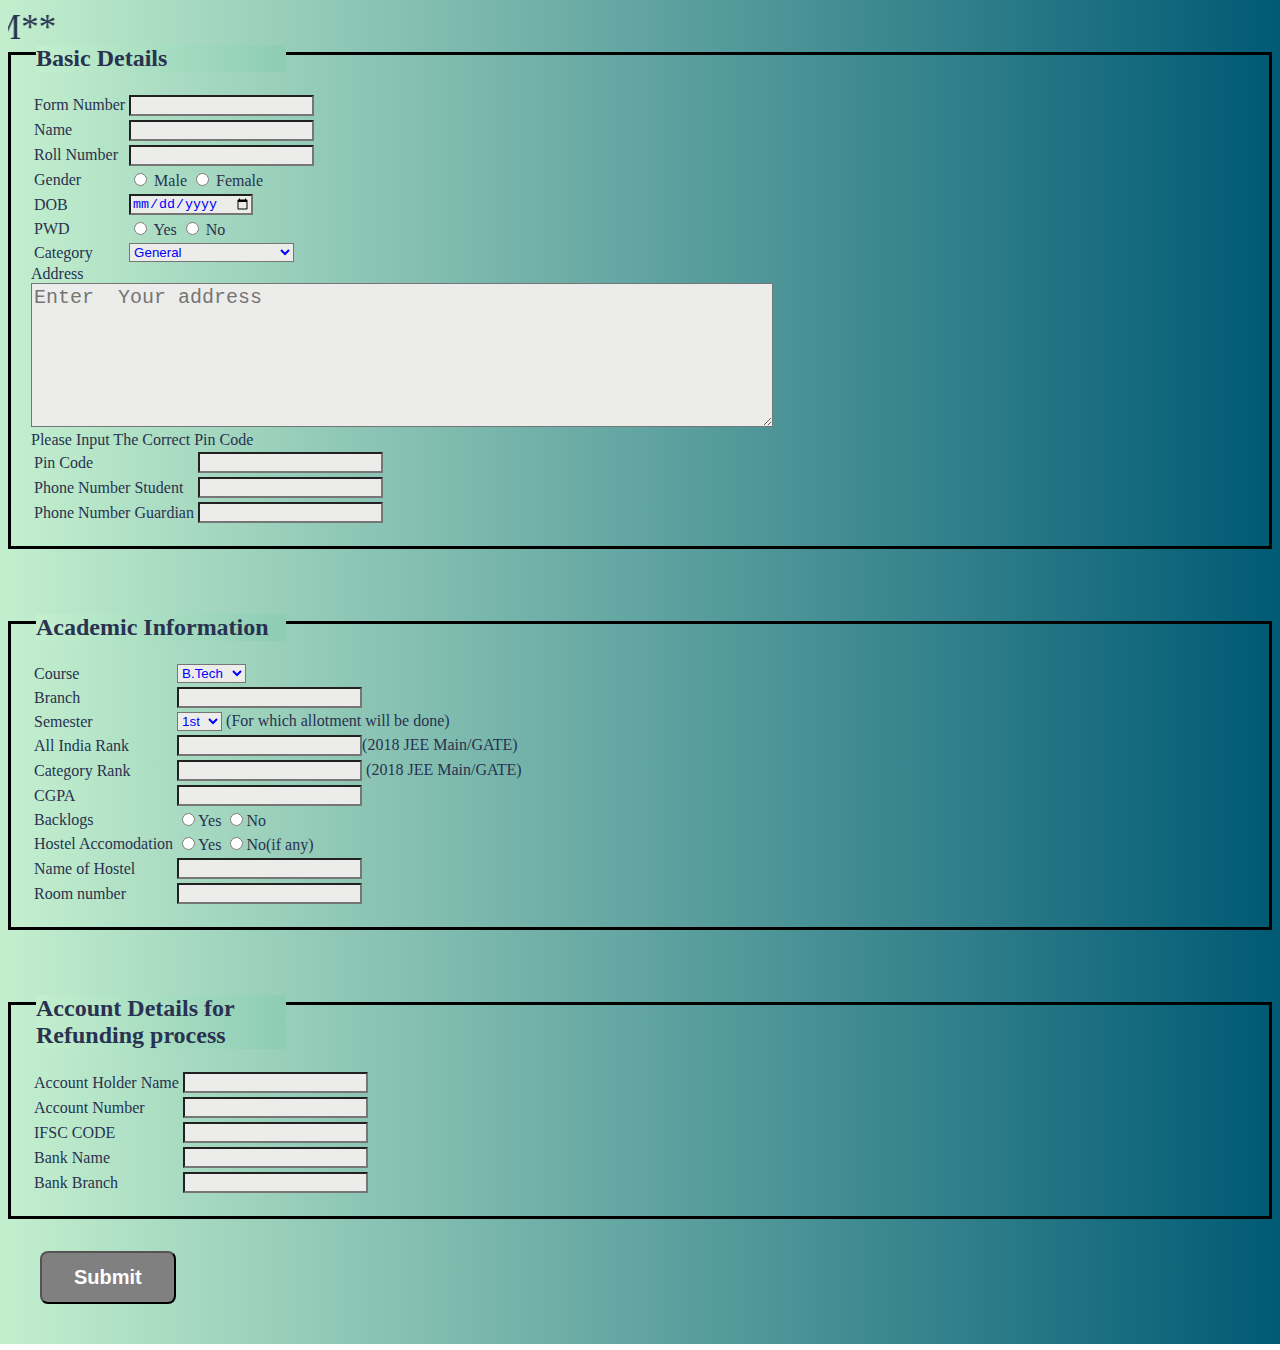
==== Index.html @ c6a699ce "Add files via upload" ====
<!DOCTYPE html>
<html lang="en" dir="ltr">

<head>
  <meta charset="utf-8">
  <meta name="viewport" content="width=device-width,initial-scale=1.0">
  <title></title>
  <style media="screen">
    body{
background-image: linear-gradient(to right,rgb(195, 239, 206), rgb(0, 90, 116));
color:  #293250;
/* color: #FC766AFF; */
}
    div{
      border:3px solid black;
      padding: 20px;
 background-image: linear-gradient(to right,rgb(195, 239, 206), rgb(0, 90, 116));

    }
    textarea{  background-color: #ECECEB;
  font-size: 20px;
}
input ,select{
  background-color: #ECECEB;
  color:  blue !important;
}

    h2{ width:250px;
      margin-top: -30px;
      margin-left: 5px;
    background-image: linear-gradient(to right,rgb(195, 239, 206), rgb(141, 204, 181));
  font-weight: bolder;
    }
    .button{

	background-color:grey;
	border-radius:8px;
	display:inline-block;
	cursor:pointer;
	color:White!important;
	font-size:20px;
	font-weight:bold;
	padding:13px 32px;
  margin:2rem;
}
  </style>
</head>

<body>
  <marquee style="Font-size:35px;" direction = "right">**REGISTRATION FORM**</marquee>

<form class="" action="index.html" method="post">


    <div class="">
<h2 >Basic Details</h2>
      <table>
        <tr>
          <td>Form Number</td>
          <td><input type="text" name="FormNumber" value=""></td>
        </tr>

        <tr>
          <td>Name </td>
          <td><input type="text" name="Name" value=""></td>
        </tr>

        <tr>
          <td>Roll Number </td>
          <td><input type="text" name="Roll number" value="">
          </td>
        </tr>

        <tr>
          <td>Gender</td>

          <td>
            <input type="radio" id="male" name="gender" value="male">
          Male
            <input type="radio" id="Female" name="gender" value="Female">
          Female
          </td>
        </tr>

        <tr>
          <td>  DOB </td>
          <td>
            <input type="date" name="DOB" value="">
          </td>
        </tr>

        <tr>
          <td>PWD
          </td>
          <td>
            <input type="radio" name="PWD" value="">
            Yes
            <input type="radio" name="PWD" value="">
            No
          </td>
        </tr>
        <tr>

          <td>
            Category
          </td>
          <td>
            <select size="1" style="width:165px" >
              <option value="">General</option>
              <option value="">OBC</option>
              <option value="">SC</option>
              <option value="">ST</option>
            </select>
          </td>
        </tr>
      </table>

      Address
      <br>
      <textarea name="address" rows="6" cols="60" placeholder="Enter  Your address"></textarea>
      <br>
      Please Input The Correct Pin Code
      <table>
        <tr>
          <td>Pin Code</td>
          <td><input type="text" name="" value=""></td>
        </tr>
        <tr>
          <td>Phone Number Student</td>
          <td><input type="text" name="" value=""></td>
        </tr>
        <tr>
          <td>Phone Number Guardian</td>
          <td><input type="text" name="" value=""></td>
        </tr>
      </table>
    </div>
    <br>
    <br>
    <br>
    <br>
    <div class="Acadmics">
      <h2 >Academic Information</h2>
      <table>

        <tr>
          <td>Course</td>
          <td><select class="" name="">
              <option value="">B.Tech</option>
              <option value="">M.Tech</option>
              <option value="">Int. Msc</option>
              <option value="">Phd</option>
            </select></td>
        </tr>
        <tr>
          <td>Branch</td>
          <td><input type="text" name="" value=""></td>
        </tr>

        <tr>
          <td>Semester</td>
          <td><select class="" name="">
              <option value="">1st</option>
              <option value="">2nd</option>
              <option value="">3rd</option>
              <option value="">4th</option>
              <option value="">5th</option>
              <option value="">6th</option>
              <option value="">7th</option>
              <option value="">8th</option>
            </select>
          (For which allotment will be done)
          </td>
        </tr>
        <tr>
          <td>All India Rank</td>
          <td><input type="text" name="" value="">(2018 JEE Main/GATE)</td>
        </tr>
        <tr>
          <td>Category Rank</td>
          <td><input type="text" name="" value="">  (2018 JEE Main/GATE)</td>
        </tr>
        <tr>
          <td>CGPA</td>
          <td><input type="text" name="" value=""></td>
        </tr>
        <tr>
          <td>Backlogs</td>
          <td><input type="radio" name="Backlogs" value="">Yes
            <input type="radio" name="Backlogs" value="">No</td>
        </tr>
        <tr>
          <td>Hostel Accomodation</td>
          <td><input type="radio" name="Hostel Accomodation" value="">Yes
            <input type="radio" name="Hostel Accomodation" value="">No(if any)</td>
        </tr>
        <tr>
          <td>Name of Hostel</td>
          <td> <input type="text" name="" value=""></td>
        </tr>
        <tr>
          <td>Room number</td>
          <td><input type="text" name="" value=""></td>
        </tr>
      </table>
    </div>
    <br><br><br><br>
    <div class="account">
      <h2 >Account Details for Refunding process</h2>
      <table>
        <tr>
          <td>Account Holder Name</td>
          <td><input type="text" name="" value=""></td>
        </tr>
        <tr>
          <td>Account Number</td>
          <td><input type="text" name="" value=""></td>
        </tr>
        <tr>
          <td>IFSC CODE</td>
          <td><input type="text" name="" value=""></td>
        </tr>
        <tr>
      <td>  Bank Name
          <td><input type="text" name="" value=""></td>
        </tr>
        <tr>
        <td>  Bank Branch
          <td><input type="text" name="" value=""></td>
        </tr>
      </table>

    </div>
<a href=#Submit><input type="button" class="button" name="" value="Submit">
</a>

  </form>


</body>

</html>
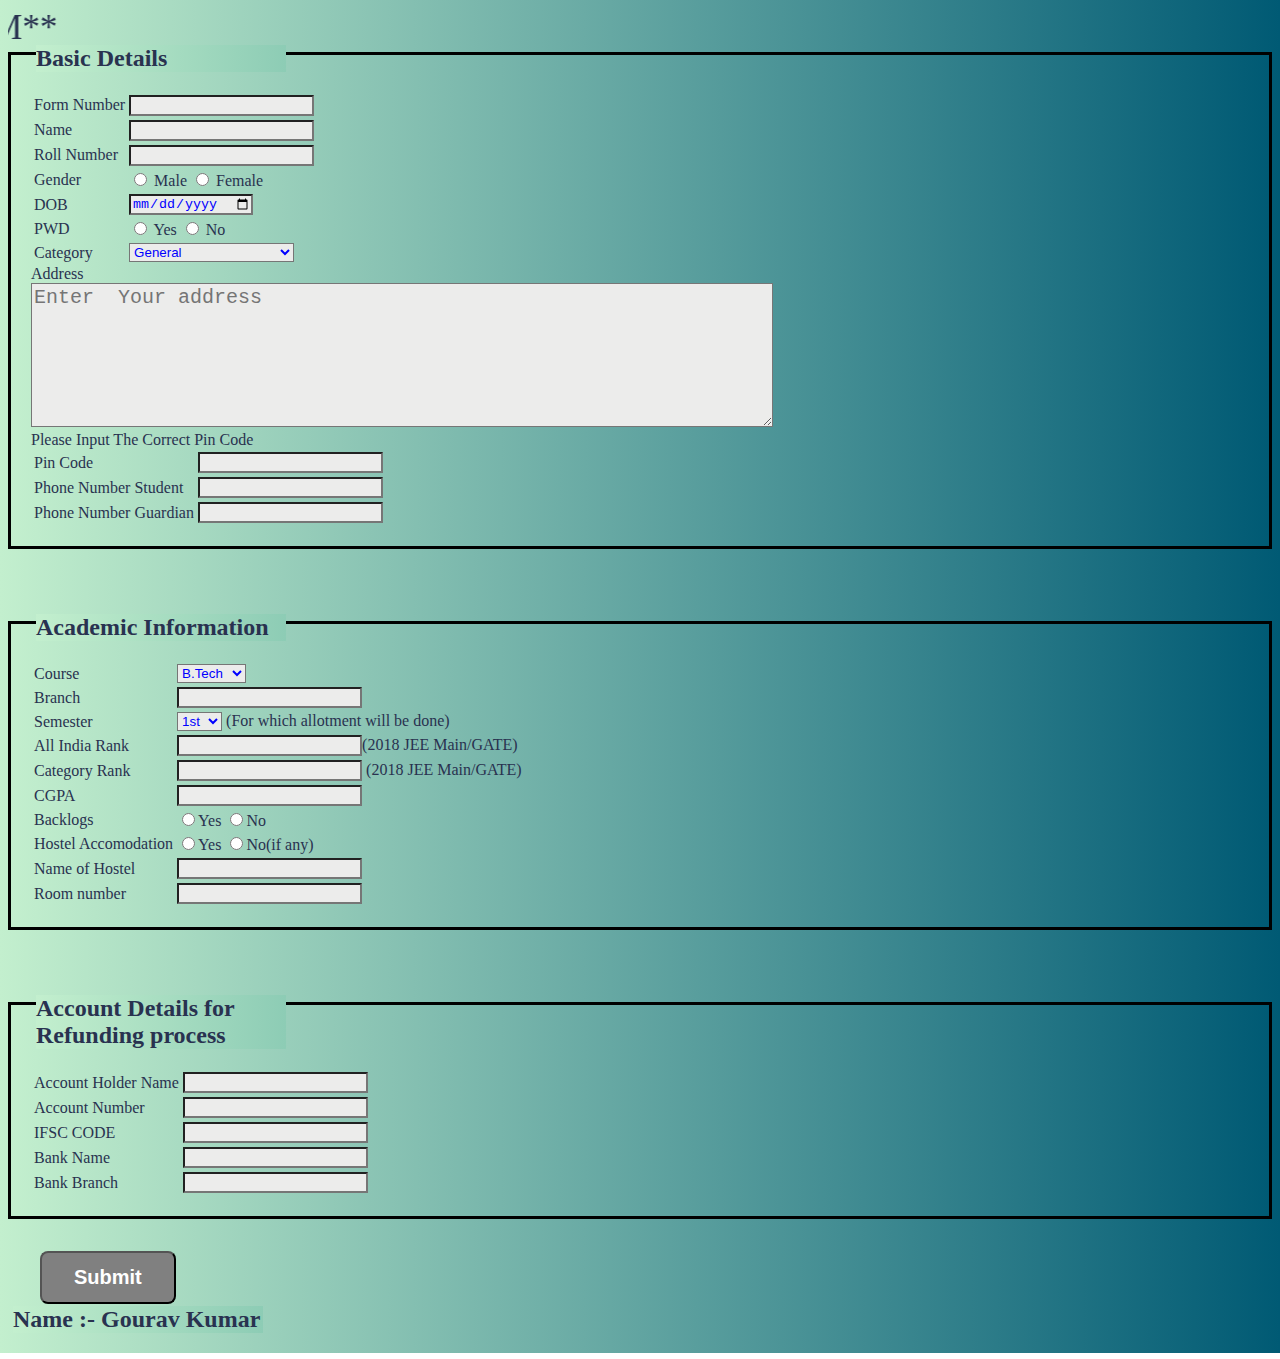
==== commit fd9fbb0e: "Update Index.html" ====
--- a/Index.html
+++ b/Index.html
@@ -235,7 +235,7 @@
 </a>
 
   </form>
-
+<h2>Name :- Gourav Kumar</h2>
 
 </body>
 
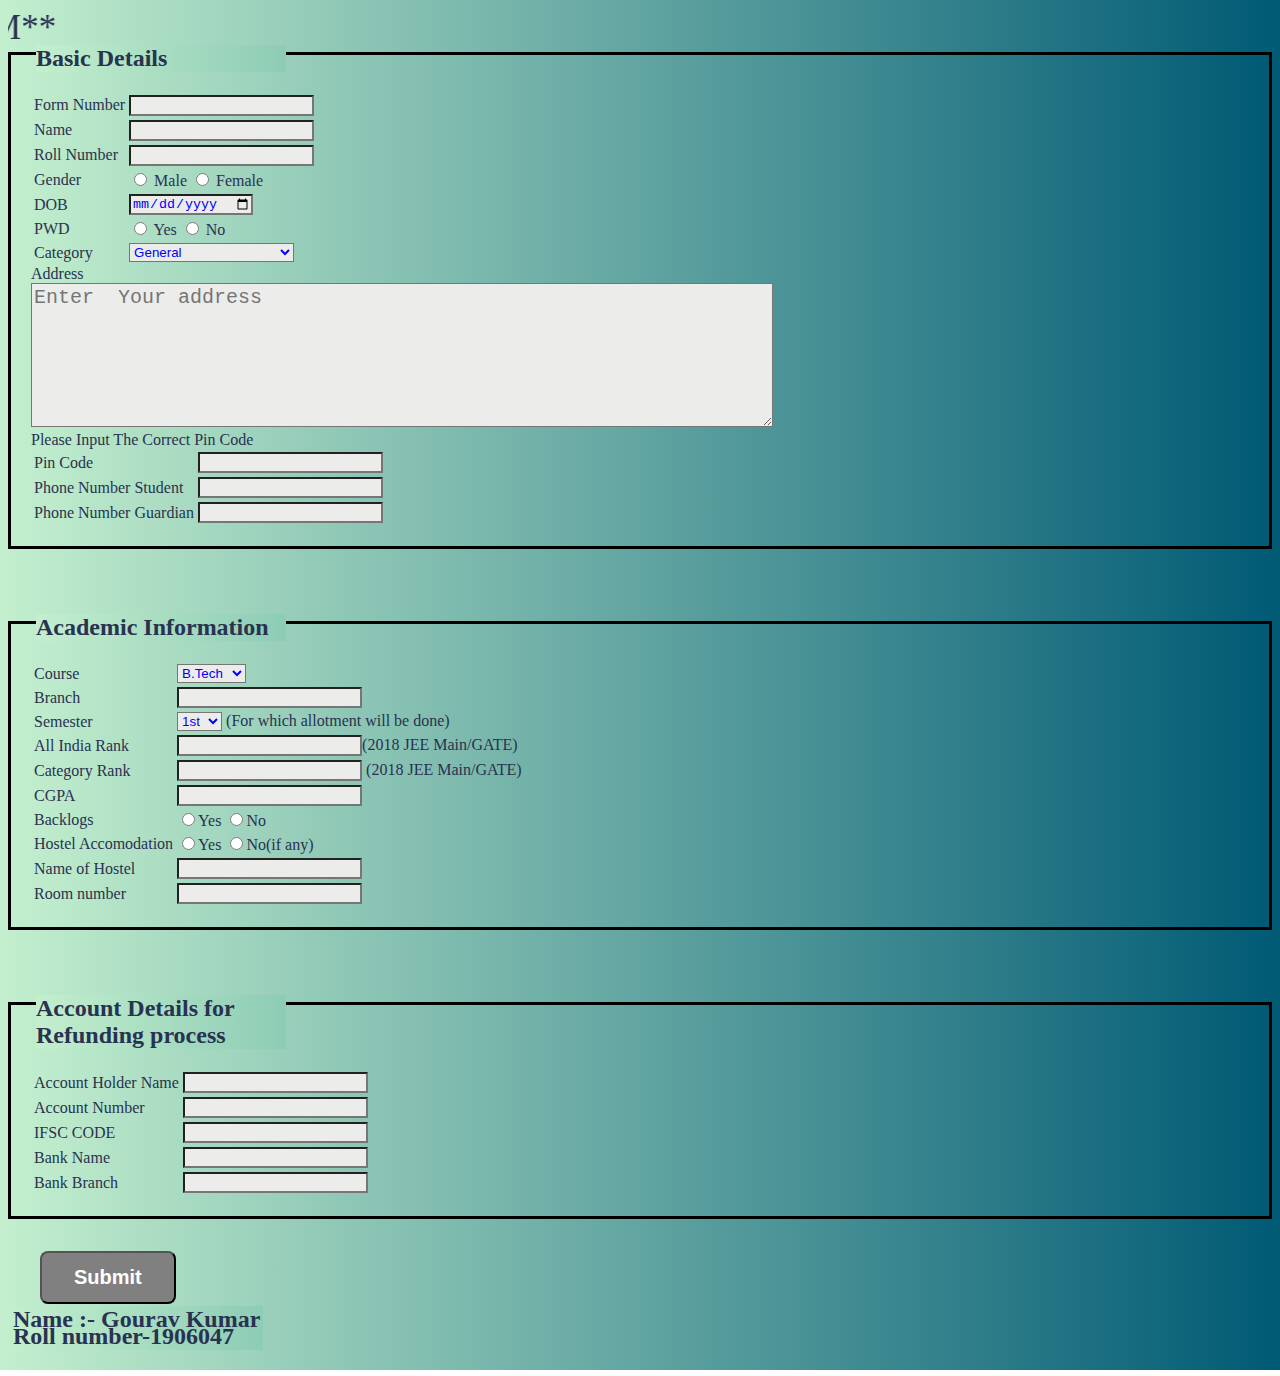
==== commit 9a848365: "Update Index.html" ====
--- a/Index.html
+++ b/Index.html
@@ -235,7 +235,8 @@
 </a>
 
   </form>
-<h2>Name :- Gourav Kumar</h2>
+	<h2 >Name :- Gourav Kumar</h2>
+<h2>Roll number-1906047</h2>
 
 </body>
 
